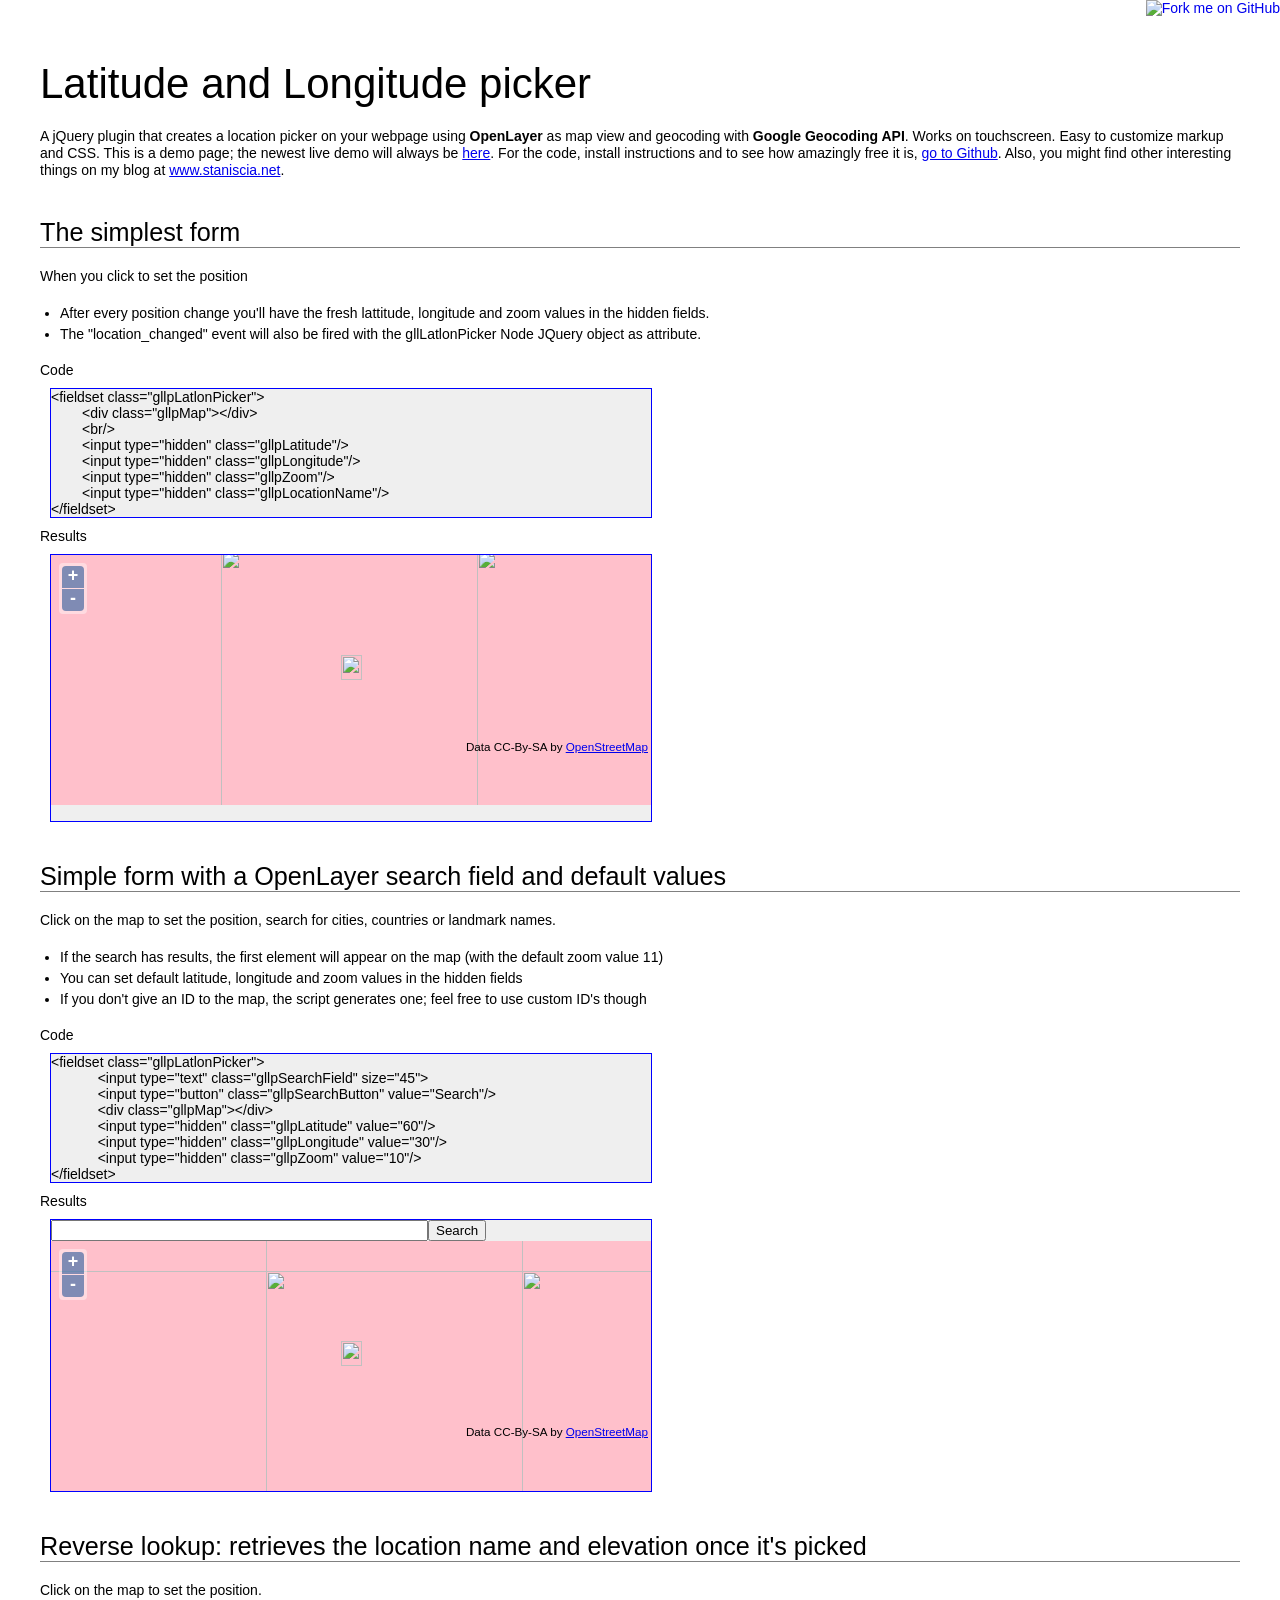
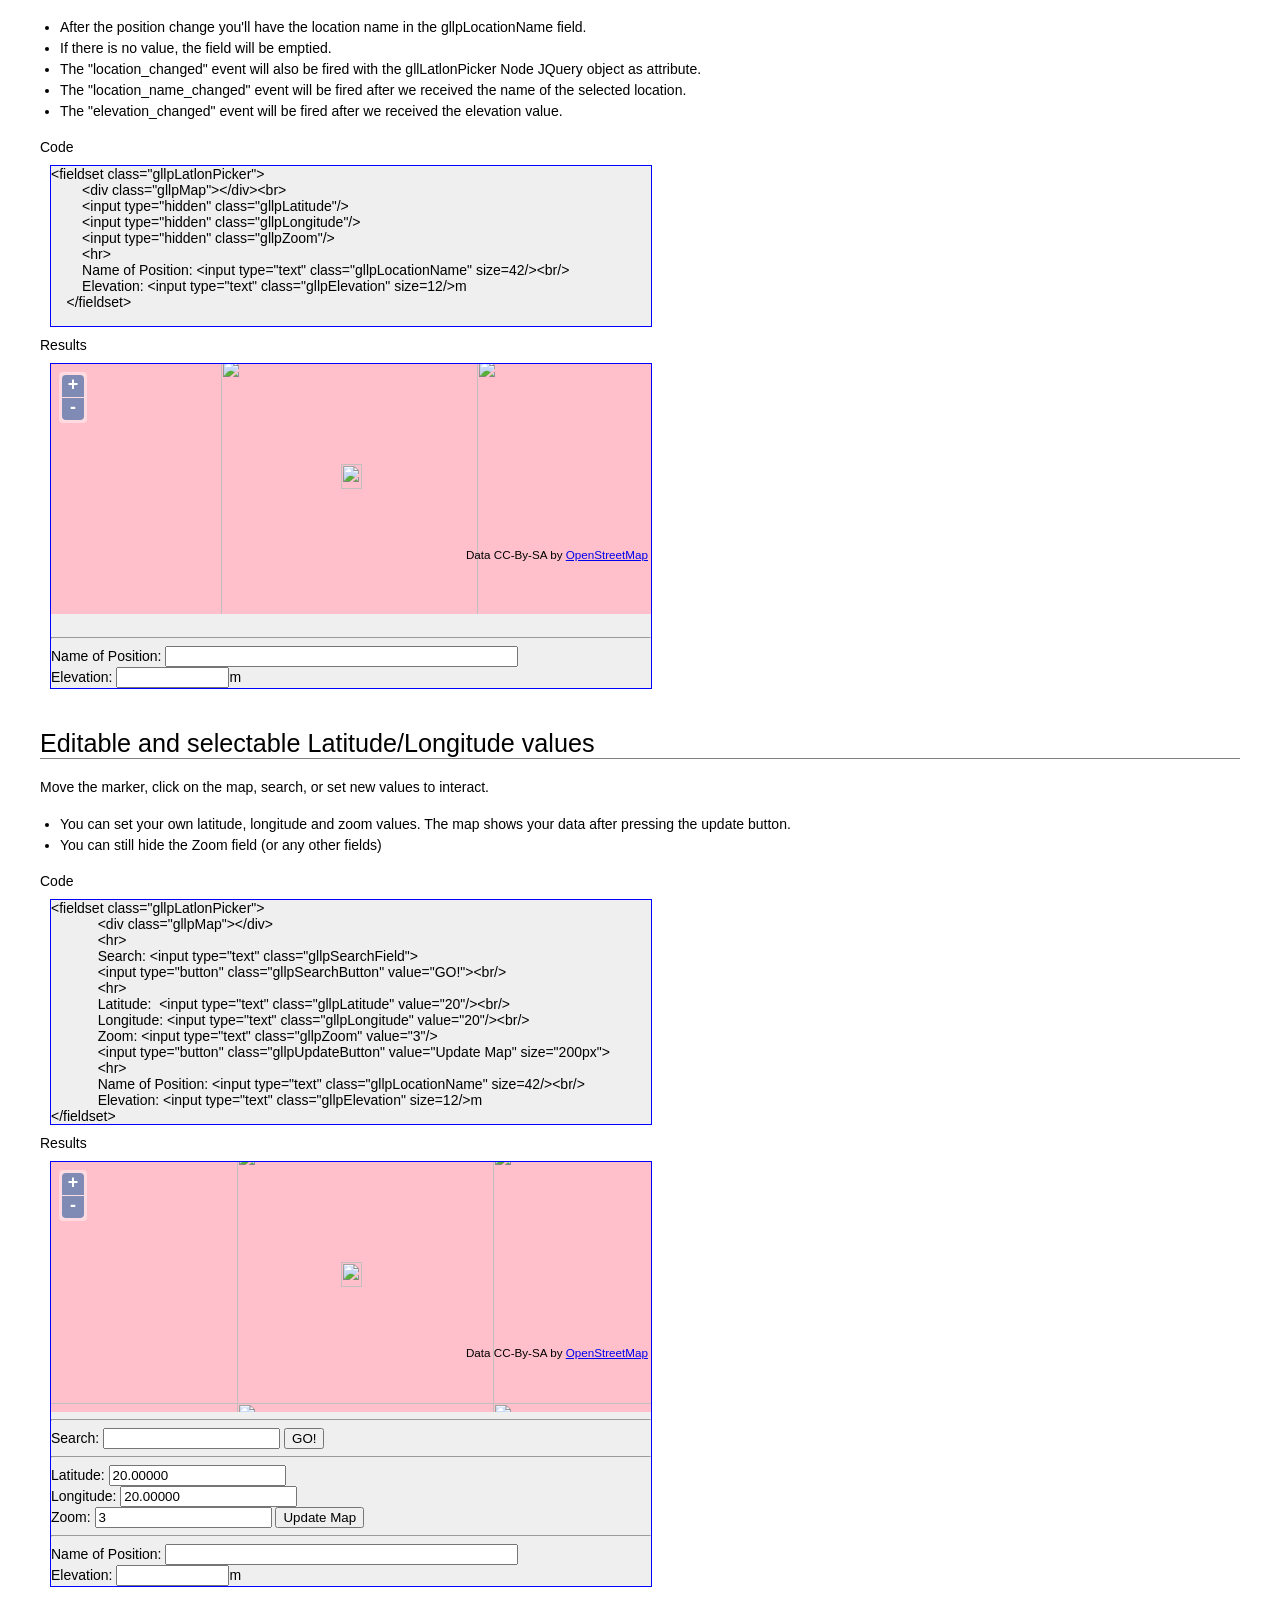
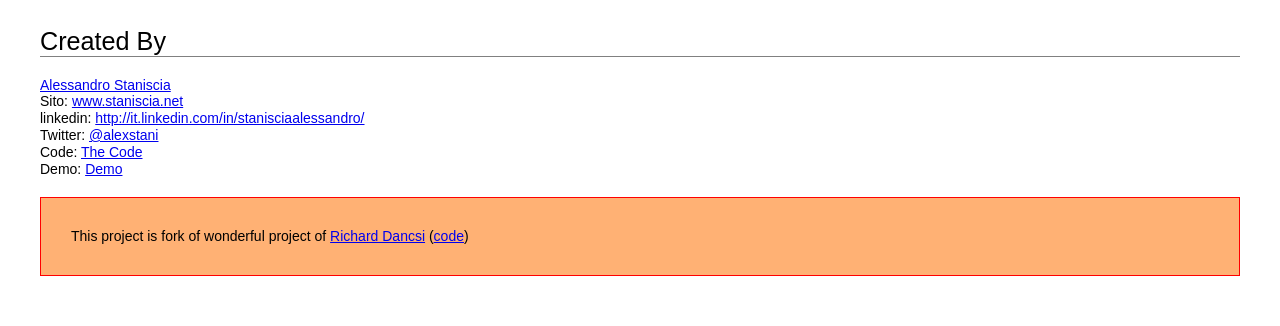
==== index.html @ bf319126 "prerelease" ====
<!DOCTYPE html>
<html xmlns='http://www.w3.org/1999/xhtml'>
<head>
    <title>Latitude and Longitude Picker jQuery plugin</title>
    <meta http-equiv="Content-Type" content="text/html; charset=utf-8"/>

    <link rel="stylesheet" type="text/css" href="css/demo.css"/>
    <link rel="stylesheet" href="css/ol2/theme/default/style.css" type="text/css"/>

    <!-- Dependencies: JQuery and OpenLayer API should be loaded first -->
    <script src="js/jquery-1.7.2.min.js"></script>
    <script src="js/OpenLayers.js"></script>

    <!-- CSS and JS for our code -->
    <link href="css/jquery-position-picker.css" rel="stylesheet" type="text/css"/>
    <script src="js/jquery-position-picker.debug.js"></script>
</head>
<body>

<form>
    <h1>Latitude and Longitude picker</h1>
    <p>A jQuery plugin that creates a location picker on your webpage using <b>OpenLayer</b> as map view and
        geocoding with <b>Google Geocoding API</b>. Works on touchscreen. Easy to customize markup and CSS. This is a
        demo page; the newest live demo will always be <a
                href="http://www.staniscia.net/repository/lat-lon-picker/index.html">here</a>.
        For the code, install instructions and to see how amazingly free it is, <a
                href="https://github.com/Odyno/jquery-latitude-longitude-picker-gmaps">go to Github</a>.
        Also, you might find other interesting things on my blog at <a href="http://www.staniscia.net/">www.staniscia.net</a>.
    </p>


    <H2>The simplest form</H2>

    <p>
        When you click to set the position
    <ul>
        <li>After every position change you'll have the fresh lattitude, longitude and zoom values in the hidden
            fields.
        </li>
        <li>The "location_changed" event will also be fired with the gllLatlonPicker Node JQuery object as attribute.
        </li>
    </ul>
    </p>

    <H3>Code</H3>
    <pre class="prettyprint lang-html ">
&lt;fieldset&nbsp;class=&quot;gllpLatlonPicker&quot;&gt;
&nbsp;&nbsp;&nbsp;&nbsp;&nbsp;&nbsp;&nbsp;&nbsp;&lt;div&nbsp;class=&quot;gllpMap&quot;&gt;&lt;/div&gt;
&nbsp;&nbsp;&nbsp;&nbsp;&nbsp;&nbsp;&nbsp;&nbsp;&lt;br/&gt;
&nbsp;&nbsp;&nbsp;&nbsp;&nbsp;&nbsp;&nbsp;&nbsp;&lt;input&nbsp;type=&quot;hidden&quot;&nbsp;class=&quot;gllpLatitude&quot;/&gt;
&nbsp;&nbsp;&nbsp;&nbsp;&nbsp;&nbsp;&nbsp;&nbsp;&lt;input&nbsp;type=&quot;hidden&quot;&nbsp;class=&quot;gllpLongitude&quot;/&gt;
&nbsp;&nbsp;&nbsp;&nbsp;&nbsp;&nbsp;&nbsp;&nbsp;&lt;input&nbsp;type=&quot;hidden&quot;&nbsp;class=&quot;gllpZoom&quot;/&gt;
&nbsp;&nbsp;&nbsp;&nbsp;&nbsp;&nbsp;&nbsp;&nbsp;&lt;input&nbsp;type=&quot;hidden&quot;&nbsp;class=&quot;gllpLocationName&quot;/&gt;
&lt;/fieldset&gt;
</pre>
    <H3>Results</H3>
    <fieldset class="gllpLatlonPicker">
        <div class="gllpMap"></div>
        <br/>
        <input type="hidden" class="gllpLatitude"/>
        <input type="hidden" class="gllpLongitude"/>
        <input type="hidden" class="gllpZoom"/>
        <input type="hidden" class="gllpLocationName"/>
    </fieldset>


    <H2>Simple form with a OpenLayer search field and default values</H2>

    <p>
        Click on the map to set the position, search for cities, countries or landmark names.
    <ul>
        <li>If the search has results, the first element will appear on the map (with the default zoom value 11)
        </li>
        <li>You can set default latitude, longitude and zoom values in the hidden fields</li>
        <li>If you don't give an ID to the map, the script generates one; feel free to use custom ID's though</li>
    </ul>
    </p>
    <H3>Code</H3>
<pre class="prettyprint lang-html">
&lt;fieldset&nbsp;class=&quot;gllpLatlonPicker&quot;&gt;
&nbsp;&nbsp;&nbsp;&nbsp;&nbsp;&nbsp;&nbsp;&nbsp;&nbsp;&nbsp;&nbsp;&nbsp;&lt;input&nbsp;type=&quot;text&quot;&nbsp;class=&quot;gllpSearchField&quot;&nbsp;size=&quot;45&quot;&gt;
&nbsp;&nbsp;&nbsp;&nbsp;&nbsp;&nbsp;&nbsp;&nbsp;&nbsp;&nbsp;&nbsp;&nbsp;&lt;input&nbsp;type=&quot;button&quot;&nbsp;class=&quot;gllpSearchButton&quot;&nbsp;value=&quot;Search&quot;/&gt;
&nbsp;&nbsp;&nbsp;&nbsp;&nbsp;&nbsp;&nbsp;&nbsp;&nbsp;&nbsp;&nbsp;&nbsp;&lt;div&nbsp;class=&quot;gllpMap&quot;&gt;&lt;/div&gt;
&nbsp;&nbsp;&nbsp;&nbsp;&nbsp;&nbsp;&nbsp;&nbsp;&nbsp;&nbsp;&nbsp;&nbsp;&lt;input&nbsp;type=&quot;hidden&quot;&nbsp;class=&quot;gllpLatitude&quot;&nbsp;value=&quot;60&quot;/&gt;
&nbsp;&nbsp;&nbsp;&nbsp;&nbsp;&nbsp;&nbsp;&nbsp;&nbsp;&nbsp;&nbsp;&nbsp;&lt;input&nbsp;type=&quot;hidden&quot;&nbsp;class=&quot;gllpLongitude&quot;&nbsp;value=&quot;30&quot;/&gt;
&nbsp;&nbsp;&nbsp;&nbsp;&nbsp;&nbsp;&nbsp;&nbsp;&nbsp;&nbsp;&nbsp;&nbsp;&lt;input&nbsp;type=&quot;hidden&quot;&nbsp;class=&quot;gllpZoom&quot;&nbsp;value=&quot;10&quot;/&gt;
&lt;/fieldset&gt;
</pre>
    <H3>Results</H3>
    <fieldset class="gllpLatlonPicker">
        <input type="text" class="gllpSearchField" size="45"><input type="button" class="gllpSearchButton"
                                                                    value="Search"/>

        <div class="gllpMap"></div>
        <input type="hidden" class="gllpLatitude" value="60"/>
        <input type="hidden" class="gllpLongitude" value="30"/>
        <input type="hidden" class="gllpZoom" value="10"/>
    </fieldset>


    <H2>Reverse lookup: retrieves the location name and elevation once it's picked</H2>

    <p>
        Click on the map to set the position.
    <ul>
        <li>After the position change you'll have the location name in the gllpLocationName field.</li>
        <li>If there is no value, the field will be emptied.</li>
        <li>The "location_changed" event will also be fired with the gllLatlonPicker Node JQuery object as
            attribute.
        </li>
        <li>The "location_name_changed" event will be fired after we received the name of the selected location.
        </li>
        <li>The "elevation_changed" event will be fired after we received the elevation value.</li>
    </ul>
    </p>

    <H3>Code</H3>
    <pre class="prettyprint lang-html">
&lt;fieldset&nbsp;class=&quot;gllpLatlonPicker&quot;&gt;
&nbsp;&nbsp;&nbsp;&nbsp;&nbsp;&nbsp;&nbsp;&nbsp;&lt;div&nbsp;class=&quot;gllpMap&quot;&gt;&lt;/div&gt;&lt;br&gt;
&nbsp;&nbsp;&nbsp;&nbsp;&nbsp;&nbsp;&nbsp;&nbsp;&lt;input&nbsp;type=&quot;hidden&quot;&nbsp;class=&quot;gllpLatitude&quot;/&gt;
&nbsp;&nbsp;&nbsp;&nbsp;&nbsp;&nbsp;&nbsp;&nbsp;&lt;input&nbsp;type=&quot;hidden&quot;&nbsp;class=&quot;gllpLongitude&quot;/&gt;
&nbsp;&nbsp;&nbsp;&nbsp;&nbsp;&nbsp;&nbsp;&nbsp;&lt;input&nbsp;type=&quot;hidden&quot;&nbsp;class=&quot;gllpZoom&quot;/&gt;
&nbsp;&nbsp;&nbsp;&nbsp;&nbsp;&nbsp;&nbsp;&nbsp;&lt;hr&gt;
&nbsp;&nbsp;&nbsp;&nbsp;&nbsp;&nbsp;&nbsp;&nbsp;Name&nbsp;of&nbsp;Position:&nbsp;&lt;input&nbsp;type=&quot;text&quot;&nbsp;class=&quot;gllpLocationName&quot;&nbsp;size=42/&gt;&lt;br/&gt;
&nbsp;&nbsp;&nbsp;&nbsp;&nbsp;&nbsp;&nbsp;&nbsp;Elevation:&nbsp;&lt;input&nbsp;type=&quot;text&quot;&nbsp;class=&quot;gllpElevation&quot;&nbsp;size=12/&gt;m
&nbsp;&nbsp;&nbsp;&nbsp;&lt;/fieldset&gt;
    </pre>

    <H3>Results</H3>
    <fieldset class="gllpLatlonPicker">
        <div class="gllpMap"></div><br>
        <input type="hidden" class="gllpLatitude"/>
        <input type="hidden" class="gllpLongitude"/>
        <input type="hidden" class="gllpZoom"/>
        <hr>
        Name of Position: <input type="text" class="gllpLocationName" size=42/><br/>
        Elevation: <input type="text" class="gllpElevation" size=12/>m
    </fieldset>

    <H2>Editable and selectable Latitude/Longitude values</H2>

    <p>
        Move the marker, click on the map, search, or set new values to interact.

    <ul>
        <li>You can set your own latitude, longitude and zoom values. The map shows your data after pressing the
            update button.
        </li>
        <li>You can still hide the Zoom field (or any other fields)</li>
    </ul>


    </p>
    <H3>Code</H3>
<pre class="prettyprint lang-html">
&lt;fieldset&nbsp;class=&quot;gllpLatlonPicker&quot;&gt;
&nbsp;&nbsp;&nbsp;&nbsp;&nbsp;&nbsp;&nbsp;&nbsp;&nbsp;&nbsp;&nbsp;&nbsp;&lt;div&nbsp;class=&quot;gllpMap&quot;&gt;&lt;/div&gt;
&nbsp;&nbsp;&nbsp;&nbsp;&nbsp;&nbsp;&nbsp;&nbsp;&nbsp;&nbsp;&nbsp;&nbsp;&lt;hr&gt;
&nbsp;&nbsp;&nbsp;&nbsp;&nbsp;&nbsp;&nbsp;&nbsp;&nbsp;&nbsp;&nbsp;&nbsp;Search:&nbsp;&lt;input&nbsp;type=&quot;text&quot;&nbsp;class=&quot;gllpSearchField&quot;&gt;
&nbsp;&nbsp;&nbsp;&nbsp;&nbsp;&nbsp;&nbsp;&nbsp;&nbsp;&nbsp;&nbsp;&nbsp;&lt;input&nbsp;type=&quot;button&quot;&nbsp;class=&quot;gllpSearchButton&quot;&nbsp;value=&quot;GO!&quot;&gt;&lt;br/&gt;
&nbsp;&nbsp;&nbsp;&nbsp;&nbsp;&nbsp;&nbsp;&nbsp;&nbsp;&nbsp;&nbsp;&nbsp;&lt;hr&gt;
&nbsp;&nbsp;&nbsp;&nbsp;&nbsp;&nbsp;&nbsp;&nbsp;&nbsp;&nbsp;&nbsp;&nbsp;Latitude:&nbsp;&nbsp;&lt;input&nbsp;type=&quot;text&quot;&nbsp;class=&quot;gllpLatitude&quot;&nbsp;value=&quot;20&quot;/&gt;&lt;br/&gt;
&nbsp;&nbsp;&nbsp;&nbsp;&nbsp;&nbsp;&nbsp;&nbsp;&nbsp;&nbsp;&nbsp;&nbsp;Longitude:&nbsp;&lt;input&nbsp;type=&quot;text&quot;&nbsp;class=&quot;gllpLongitude&quot;&nbsp;value=&quot;20&quot;/&gt;&lt;br/&gt;
&nbsp;&nbsp;&nbsp;&nbsp;&nbsp;&nbsp;&nbsp;&nbsp;&nbsp;&nbsp;&nbsp;&nbsp;Zoom:&nbsp;&lt;input&nbsp;type=&quot;text&quot;&nbsp;class=&quot;gllpZoom&quot;&nbsp;value=&quot;3&quot;/&gt;
&nbsp;&nbsp;&nbsp;&nbsp;&nbsp;&nbsp;&nbsp;&nbsp;&nbsp;&nbsp;&nbsp;&nbsp;&lt;input&nbsp;type=&quot;button&quot;&nbsp;class=&quot;gllpUpdateButton&quot;&nbsp;value=&quot;Update&nbsp;Map&quot;&nbsp;size=&quot;200px&quot;&gt;
&nbsp;&nbsp;&nbsp;&nbsp;&nbsp;&nbsp;&nbsp;&nbsp;&nbsp;&nbsp;&nbsp;&nbsp;&lt;hr&gt;
&nbsp;&nbsp;&nbsp;&nbsp;&nbsp;&nbsp;&nbsp;&nbsp;&nbsp;&nbsp;&nbsp;&nbsp;Name&nbsp;of&nbsp;Position:&nbsp;&lt;input&nbsp;type=&quot;text&quot;&nbsp;class=&quot;gllpLocationName&quot;&nbsp;size=42/&gt;&lt;br/&gt;
&nbsp;&nbsp;&nbsp;&nbsp;&nbsp;&nbsp;&nbsp;&nbsp;&nbsp;&nbsp;&nbsp;&nbsp;Elevation:&nbsp;&lt;input&nbsp;type=&quot;text&quot;&nbsp;class=&quot;gllpElevation&quot;&nbsp;size=12/&gt;m
&lt;/fieldset&gt;
</pre>
    <H3>Results</H3>
    <fieldset class="gllpLatlonPicker">
        <div class="gllpMap"></div>
        <hr>
        Search: <input type="text" class="gllpSearchField">
        <input type="button" class="gllpSearchButton" value="GO!"><br/>
        <hr>
        Latitude: <input type="text" class="gllpLatitude" value="20"/><br/>
        Longitude: <input type="text" class="gllpLongitude" value="20"/><br/>
        Zoom: <input type="text" class="gllpZoom" value="3"/>
        <input type="button" class="gllpUpdateButton" value="Update Map" size="200px">
        <hr>
        Name of Position: <input type="text" class="gllpLocationName" size=42/><br/>
        Elevation: <input type="text" class="gllpElevation" size=12/>m
    </fieldset>


    <H2>Created By</H2>
    <p>
        <a href="http://www.staniscia.net"  target="_blank">Alessandro Staniscia</a><br/>
        Sito: <a href="http://www.staniscia.net"  target="_blank">www.staniscia.net</a><br/>
        linkedin: <a href="http://it.linkedin.com/in/stanisciaalessandro/"  target="_blank">http://it.linkedin.com/in/stanisciaalessandro/</a><br/>
        Twitter: <a href="https://twitter.com/alexstani"  target="_blank">@alexstani</a><br/>
        Code: <a href="https://github.com/Odyno/jquery-latitude-longitude-picker-gmaps" target="_blank">The Code</a><br/>
        Demo: <a href="http://www.staniscia.net/repository/lat-lon-picker/index.html" target="_blank">Demo</a><br/>
    </p>

    <p style="border: 1px solid red; background-color: #ffb174; margin: 10px 0; padding: 30px;">This project is fork of wonderful project of <a href="http://www.wimagguc.com/">Richard Dancsi</a> (<a
            href="https://github.com/wimagguc/jquery-latitude-longitude-picker-gmaps">code</a>)</p>

</form>

<a href="https://github.com/Odyno/jquery-latitude-longitude-picker-gmaps"><img style="position: absolute; top: 0; right: 0; border: 0;" src="https://s3.amazonaws.com/github/ribbons/forkme_right_orange_ff7600.png" alt="Fork me on GitHub"></a>
<script src="https://google-code-prettify.googlecode.com/svn/loader/run_prettify.js"></script>
</body>
</html>
---- css/demo.css ----
html, body, div, span, applet, object, iframe, h1, h2, h3, h4, h5, h6, p, blockquote, pre, a, abbr, acronym, address, big, cite, code, del, dfn, em, font, img, ins, kbd, q, s, samp, small, strike, strong, sub, sup, tt, var, dl, dt, dd, ol, ul, li, fieldset, form, label, legend, table, caption, tbody, tfoot, thead, tr, th, td {
    margin: 0px;
    padding: 0px;
    border: 0px;
    outline: 0px;
    font-weight: inherit;
    font-style: inherit;
    font-size: 100%;
    font-family: inherit;
    vertical-align: baseline;
}

form {
    margin: 0px;
    padding: 0px;
}

table {
    border-collapse: collapse;
    border-spacing: 0px;
}

caption, th, td {
    text-align: left;
    font-weight: normal;
}

blockquote:before, blockquote:after, q:before, q:after {
    content: "";
}

blockquote, q {
    quotes: "" "";
}

BODY {
    margin: 20px;
    padding: 20px;
    color: #000;
    font-family: Helvetica, Arial, Verdana, sans-serif;
    font-size: 14.0px;
}

H1 {
    margin: 20px 0;
    font-size: 3em;
}

H2 {
    margin: 40px 0 20px 0;
    font-size: 1.8em;
    border-bottom: 1px solid gray;
}

UL {
    margin: 0 20px;
}

UL LI {
    margin: 5px 0;
}

p {
    margin: 20px 0;
    line-height: 1.2em;
}

pre, fieldset {
  border: 1px solid blue;
  background-color: #efefef;
  margin: 10px;
  width: 600px;
}
---- css/ol2/theme/default/style.css ----
div.olMap {
    z-index: 0;
    padding: 0 !important;
    margin: 0 !important;
    cursor: default;
}

div.olMapViewport {
    text-align: left;
}

div.olLayerDiv {
   -moz-user-select: none;
   -khtml-user-select: none;
}

.olLayerGoogleCopyright {
    left: 2px;
    bottom: 2px;
}
.olLayerGoogleV3.olLayerGoogleCopyright {
    right: auto !important;
}
.olLayerGooglePoweredBy {
    left: 2px;
    bottom: 15px;
}
.olLayerGoogleV3.olLayerGooglePoweredBy {
    bottom: 15px !important;
}
.olControlAttribution {
    font-size: smaller;
    right: 3px;
    bottom: 4.5em;
    position: absolute;
    display: block;
}
.olControlScale {
    right: 3px;
    bottom: 3em;
    display: block;
    position: absolute;
    font-size: smaller;
}
.olControlScaleLine {
   display: block;
   position: absolute;
   left: 10px;
   bottom: 15px;
   font-size: xx-small;
}
.olControlScaleLineBottom {
   border: solid 2px black;
   border-bottom: none;
   margin-top:-2px;
   text-align: center;
}
.olControlScaleLineTop {
   border: solid 2px black;
   border-top: none;
   text-align: center;
}

.olControlPermalink {
    right: 3px;
    bottom: 1.5em;
    display: block;
    position: absolute;
    font-size: smaller;
}

div.olControlMousePosition {
    bottom: 0;
    right: 3px;
    display: block;
    position: absolute;
    font-family: Arial;
    font-size: smaller;
}

.olControlOverviewMapContainer {
    position: absolute;
    bottom: 0;
    right: 0;
}

.olControlOverviewMapElement {
    padding: 10px 18px 10px 10px;
    background-color: #00008B;
    -moz-border-radius: 1em 0 0 0;
}

.olControlOverviewMapMinimizeButton,
.olControlOverviewMapMaximizeButton {
    height: 18px;
    width: 18px;
    right: 0;
    bottom: 80px;
    cursor: pointer;
}

.olControlOverviewMapExtentRectangle {
    overflow: hidden;
    background-image: url("img/blank.gif");
    cursor: move;
    border: 2px dotted red;
}
.olControlOverviewMapRectReplacement {
    overflow: hidden;
    cursor: move;
    background-image: url("img/overview_replacement.gif");
    background-repeat: no-repeat;
    background-position: center;
}

.olLayerGeoRSSDescription {
    float:left;
    width:100%;
    overflow:auto;
    font-size:1.0em;
}
.olLayerGeoRSSClose {
    float:right;
    color:gray;
    font-size:1.2em;
    margin-right:6px;
    font-family:sans-serif;
}
.olLayerGeoRSSTitle {
    float:left;font-size:1.2em;
}

.olPopupContent {
    padding:5px;
    overflow: auto;
}

.olControlNavigationHistory {
   background-image: url("img/navigation_history.png");
   background-repeat: no-repeat;
   width:  24px;
   height: 24px;

}
.olControlNavigationHistoryPreviousItemActive {
  background-position: 0 0;
}
.olControlNavigationHistoryPreviousItemInactive {
   background-position: 0 -24px;
}
.olControlNavigationHistoryNextItemActive {
   background-position: -24px 0;
}
.olControlNavigationHistoryNextItemInactive {
   background-position: -24px -24px;
}

div.olControlSaveFeaturesItemActive {
    background-image: url(img/save_features_on.png);
    background-repeat: no-repeat;
    background-position: 0 1px;
}
div.olControlSaveFeaturesItemInactive {
    background-image: url(img/save_features_off.png);
    background-repeat: no-repeat;
    background-position: 0 1px;
}

.olHandlerBoxZoomBox {
    border: 2px solid red;
    position: absolute;
    background-color: white;
    opacity: 0.50;
    font-size: 1px;
    filter: alpha(opacity=50);
}
.olHandlerBoxSelectFeature {
    border: 2px solid blue;
    position: absolute;
    background-color: white;
    opacity: 0.50;
    font-size: 1px;
    filter: alpha(opacity=50);
}

.olControlPanPanel {
    top: 10px;
    left: 5px;
}

.olControlPanPanel div {
    background-image: url(img/pan-panel.png);
    height: 18px;
    width: 18px;
    cursor: pointer;
    position: absolute;
}

.olControlPanPanel .olControlPanNorthItemInactive {
    top: 0;
    left: 9px;
    background-position: 0 0;
}
.olControlPanPanel .olControlPanSouthItemInactive {
    top: 36px;
    left: 9px;
    background-position: 18px 0;
}
.olControlPanPanel .olControlPanWestItemInactive {
    position: absolute;
    top: 18px;
    left: 0;
    background-position: 0 18px;
}
.olControlPanPanel .olControlPanEastItemInactive {
    top: 18px;
    left: 18px;
    background-position: 18px 18px;
}

.olControlZoomPanel {
    top: 71px;
    left: 14px;
}

.olControlZoomPanel div {
    background-image: url(img/zoom-panel.png);
    position: absolute;
    height: 18px;
    width: 18px;
    cursor: pointer;
}

.olControlZoomPanel .olControlZoomInItemInactive {
    top: 0;
    left: 0;
    background-position: 0 0;
}

.olControlZoomPanel .olControlZoomToMaxExtentItemInactive {
    top: 18px;
    left: 0;
    background-position: 0 -18px;
}

.olControlZoomPanel .olControlZoomOutItemInactive {
    top: 36px;
    left: 0;
    background-position: 0 18px;
}

/*
 * When a potential text is bigger than the image it move the image
 * with some headers (closes #3154)
 */
.olControlPanZoomBar div {
    font-size: 1px;
}

.olPopupCloseBox {
  background: url("img/close.gif") no-repeat;
  cursor: pointer;
}

.olFramedCloudPopupContent {
    padding: 5px;
    overflow: auto;
}

.olControlNoSelect {
 -moz-user-select: none;
 -khtml-user-select: none;
}

.olImageLoadError {
    background-color: pink;
    opacity: 0.5;
    filter: alpha(opacity=50); /* IE */
}

/**
 * Cursor styles
 */

.olCursorWait {
    cursor: wait;
}
.olDragDown {
    cursor: move;
}
.olDrawBox {
    cursor: crosshair;
}
.olControlDragFeatureOver {
    cursor: move;
}
.olControlDragFeatureActive.olControlDragFeatureOver.olDragDown {
    cursor: -moz-grabbing;
}

/**
 * Layer switcher
 */
.olControlLayerSwitcher {
    position: absolute;
    top: 25px;
    right: 0;
    width: 20em;
    font-family: sans-serif;
    font-weight: bold;
    margin-top: 3px;
    margin-left: 3px;
    margin-bottom: 3px;
    font-size: smaller;
    color: white;
    background-color: transparent;
}

.olControlLayerSwitcher .layersDiv {
    padding-top: 5px;
    padding-left: 10px;
    padding-bottom: 5px;
    padding-right: 10px;
    background-color: darkblue;
}

.olControlLayerSwitcher .layersDiv .baseLbl,
.olControlLayerSwitcher .layersDiv .dataLbl {
    margin-top: 3px;
    margin-left: 3px;
    margin-bottom: 3px;
}

.olControlLayerSwitcher .layersDiv .baseLayersDiv,
.olControlLayerSwitcher .layersDiv .dataLayersDiv {
    padding-left: 10px;
}

.olControlLayerSwitcher .maximizeDiv,
.olControlLayerSwitcher .minimizeDiv {
    width: 18px;
    height: 18px;
    top: 5px;
    right: 0;
    cursor: pointer;
}

.olBingAttribution {
    color: #DDD;
}
.olBingAttribution.road {
    color: #333;
}

.olGoogleAttribution.hybrid, .olGoogleAttribution.satellite {
    color: #EEE;
}
.olGoogleAttribution {
    color: #333;
}
span.olGoogleAttribution a {
    color: #77C;
}
span.olGoogleAttribution.hybrid a, span.olGoogleAttribution.satellite a {
    color: #EEE;
}

/**
 * Editing and navigation icons.
 * (using the editing_tool_bar.png sprint image)
 */
.olControlNavToolbar ,
.olControlEditingToolbar {
    margin: 5px 5px 0 0;
}
.olControlNavToolbar div,
.olControlEditingToolbar div {
    background-image: url("img/editing_tool_bar.png");
    background-repeat: no-repeat;
    margin: 0 0 5px 5px;
    width: 24px;
    height: 22px;
    cursor: pointer
}
/* positions */
.olControlEditingToolbar {
    right: 0;
    top: 0;
}
.olControlNavToolbar {
    top: 295px;
    left: 9px;
}
/* layouts */
.olControlEditingToolbar div {
    float: right;
}
/* individual controls */
.olControlNavToolbar .olControlNavigationItemInactive,
.olControlEditingToolbar .olControlNavigationItemInactive {
    background-position: -103px -1px;
}
.olControlNavToolbar .olControlNavigationItemActive ,
.olControlEditingToolbar .olControlNavigationItemActive  {
    background-position: -103px -24px;
}
.olControlNavToolbar .olControlZoomBoxItemInactive {
    background-position: -128px -1px;
}
.olControlNavToolbar .olControlZoomBoxItemActive  {
    background-position: -128px -24px;
}
.olControlEditingToolbar .olControlDrawFeaturePointItemInactive {
    background-position: -77px -1px;
}
.olControlEditingToolbar .olControlDrawFeaturePointItemActive {
    background-position: -77px -24px;
}
.olControlEditingToolbar .olControlDrawFeaturePathItemInactive {
    background-position: -51px -1px;
}
.olControlEditingToolbar .olControlDrawFeaturePathItemActive {
    background-position: -51px -24px;
}
.olControlEditingToolbar .olControlDrawFeaturePolygonItemInactive{
    background-position: -26px -1px;
}
.olControlEditingToolbar .olControlDrawFeaturePolygonItemActive {
    background-position: -26px -24px;
}

div.olControlZoom {
    position: absolute;
    top: 8px;
    left: 8px;
    background: rgba(255,255,255,0.4);
    border-radius: 4px;
    padding: 2px;
}
div.olControlZoom a {
    display: block;
    margin: 1px;
    padding: 0;
    color: white;
    font-size: 18px;
    font-family: 'Lucida Grande', Verdana, Geneva, Lucida, Arial, Helvetica, sans-serif;
    font-weight: bold;
    text-decoration: none;
    text-align: center;
    height: 22px;
    width:22px;
    line-height: 19px;
    background: #130085; /* fallback for IE - IE6 requires background shorthand*/
    background: rgba(0, 60, 136, 0.5);
    filter: alpha(opacity=80);
}
div.olControlZoom a:hover {
    background: #130085; /* fallback for IE */
    background: rgba(0, 60, 136, 0.7);
    filter: alpha(opacity=100);
}
@media only screen and (max-width: 600px) {
    div.olControlZoom a:hover {
        background: rgba(0, 60, 136, 0.5);
    }
}
a.olControlZoomIn {
    border-radius: 4px 4px 0 0;
}
a.olControlZoomOut {
    border-radius: 0 0 4px 4px;
}


/**
 * Animations
 */

.olLayerGrid .olTileImage {
    -webkit-transition: opacity 0.2s linear;
    -moz-transition: opacity 0.2s linear;
    -o-transition: opacity 0.2s linear;
    transition: opacity 0.2s linear;
}
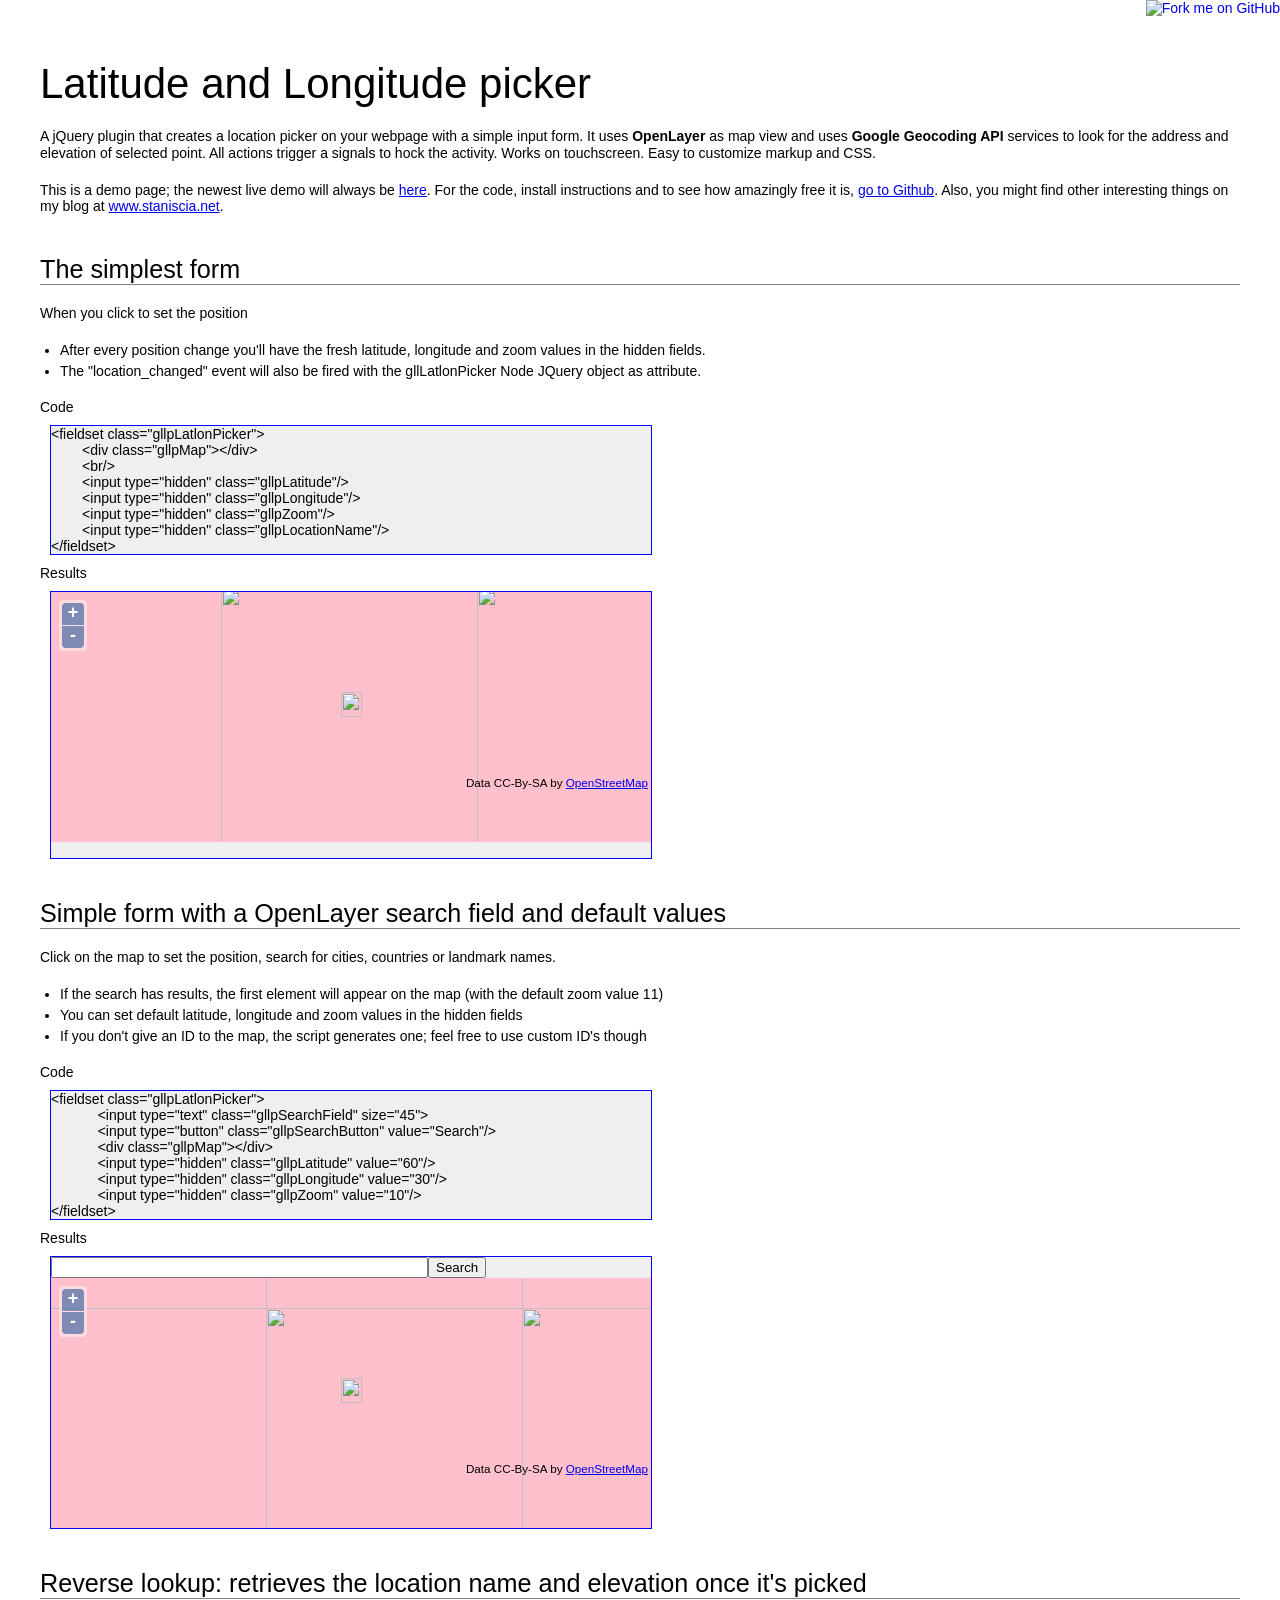
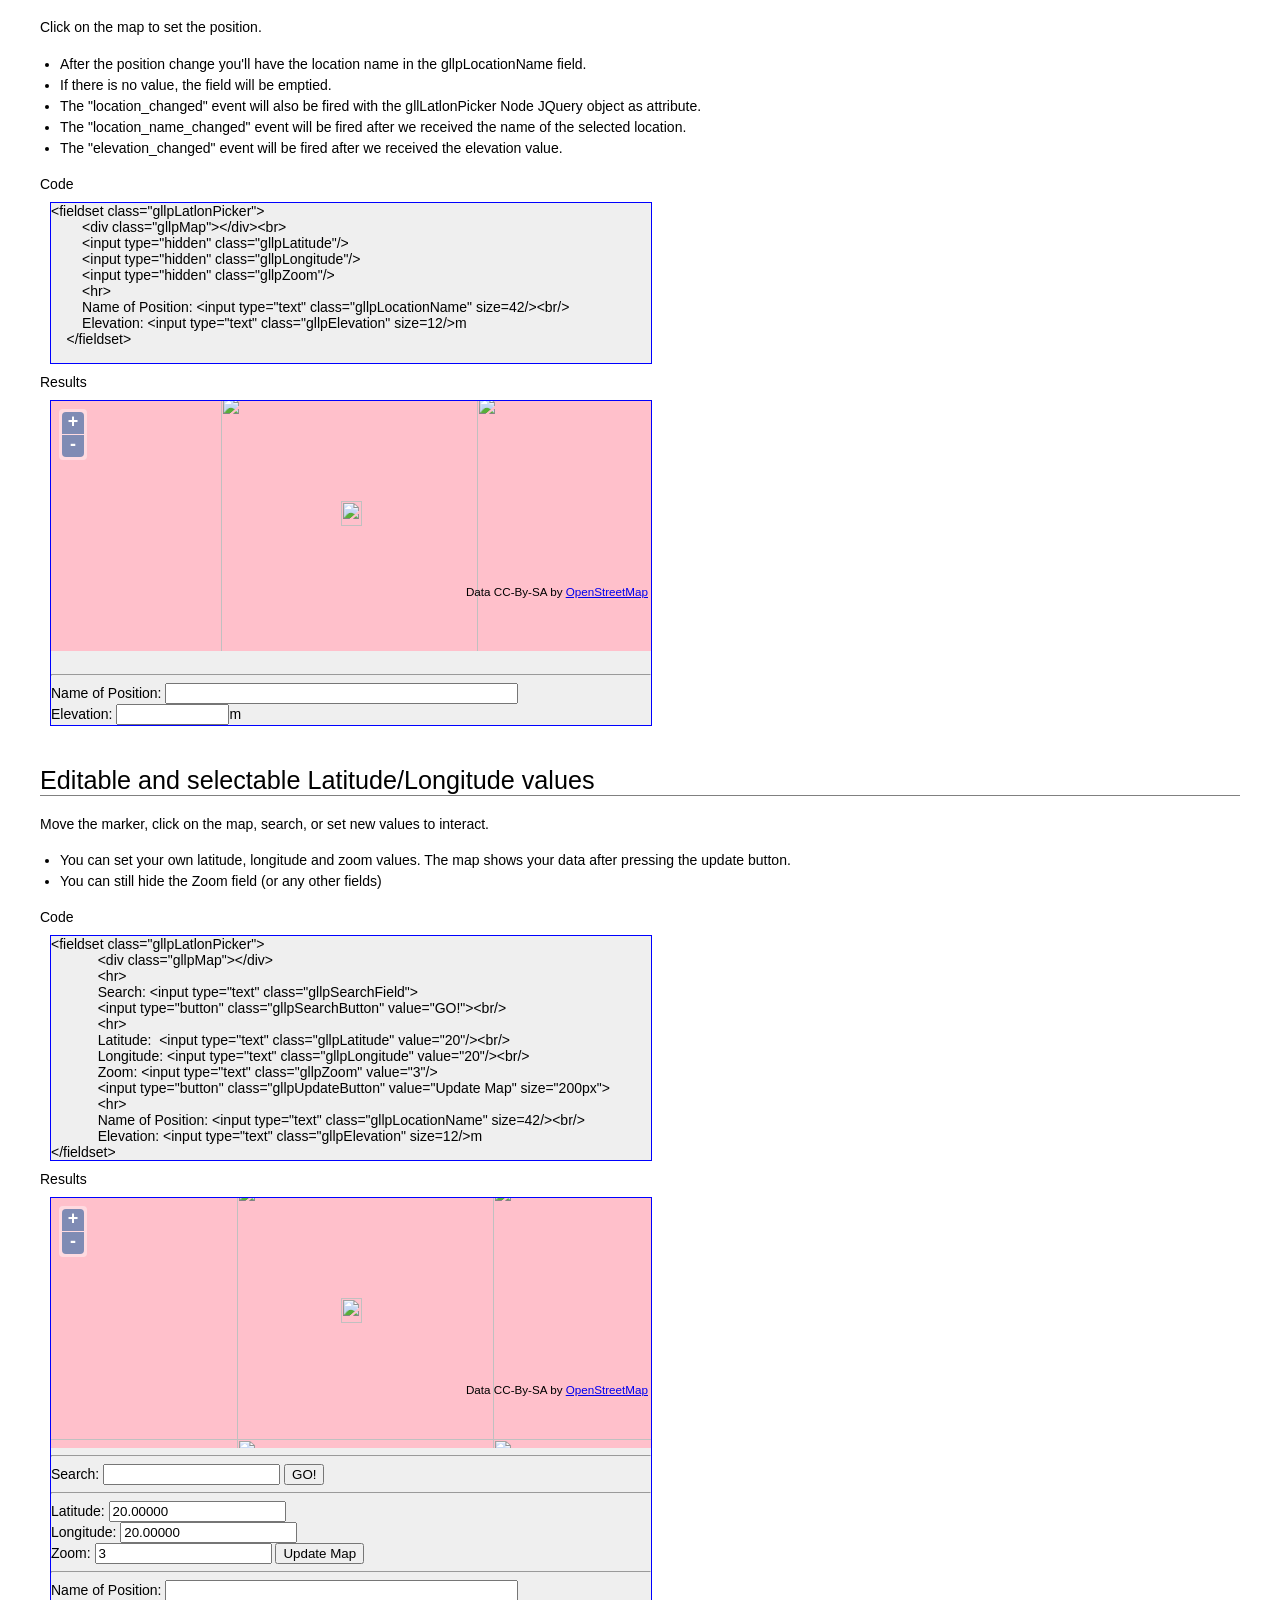
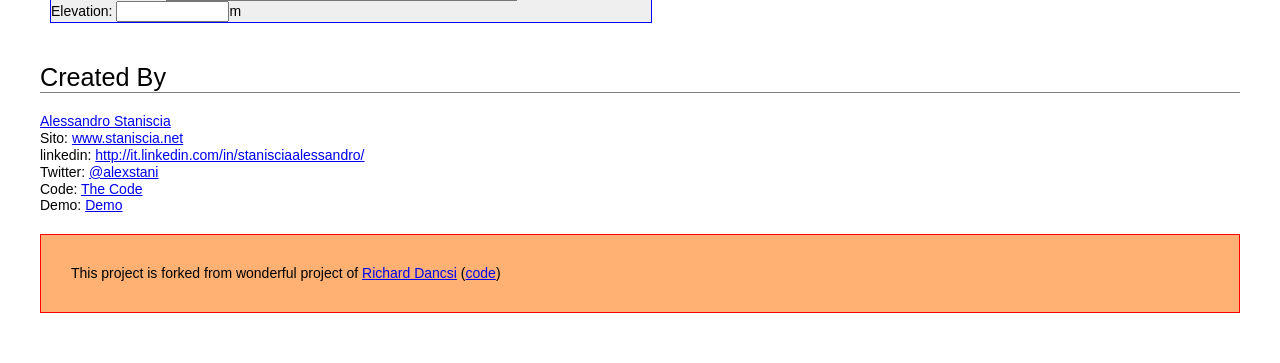
==== commit cd6cf07b: "release 0.0.2" ====
--- a/index.html
+++ b/index.html
@@ -19,12 +19,13 @@
 
 <form>
     <h1>Latitude and Longitude picker</h1>
-    <p>A jQuery plugin that creates a location picker on your webpage using <b>OpenLayer</b> as map view and
-        geocoding with <b>Google Geocoding API</b>. Works on touchscreen. Easy to customize markup and CSS. This is a
-        demo page; the newest live demo will always be <a
+    <p>A jQuery plugin that creates a location picker on your webpage  with a simple input form.
+        It uses <b>OpenLayer</b> as map view and uses <b>Google Geocoding API</b> services to look for the address and elevation of selected point.
+        All actions trigger a signals to hock the activity. Works on touchscreen. Easy to customize markup and CSS.</p>
+    <p>This is a demo page; the newest live demo will always be <a
                 href="http://www.staniscia.net/repository/lat-lon-picker/index.html">here</a>.
         For the code, install instructions and to see how amazingly free it is, <a
-                href="https://github.com/Odyno/jquery-latitude-longitude-picker-gmaps">go to Github</a>.
+                href="https://github.com/Odyno/jquery-position-picker">go to Github</a>.
         Also, you might find other interesting things on my blog at <a href="http://www.staniscia.net/">www.staniscia.net</a>.
     </p>
 
@@ -34,7 +35,7 @@
     <p>
         When you click to set the position
     <ul>
-        <li>After every position change you'll have the fresh lattitude, longitude and zoom values in the hidden
+        <li>After every position change you'll have the fresh latitude, longitude and zoom values in the hidden
             fields.
         </li>
         <li>The "location_changed" event will also be fired with the gllLatlonPicker Node JQuery object as attribute.
@@ -192,16 +193,16 @@
         Sito: <a href="http://www.staniscia.net"  target="_blank">www.staniscia.net</a><br/>
         linkedin: <a href="http://it.linkedin.com/in/stanisciaalessandro/"  target="_blank">http://it.linkedin.com/in/stanisciaalessandro/</a><br/>
         Twitter: <a href="https://twitter.com/alexstani"  target="_blank">@alexstani</a><br/>
-        Code: <a href="https://github.com/Odyno/jquery-latitude-longitude-picker-gmaps" target="_blank">The Code</a><br/>
+        Code: <a href="https://github.com/Odyno/jquery-position-picker" target="_blank">The Code</a><br/>
         Demo: <a href="http://www.staniscia.net/repository/lat-lon-picker/index.html" target="_blank">Demo</a><br/>
     </p>
 
-    <p style="border: 1px solid red; background-color: #ffb174; margin: 10px 0; padding: 30px;">This project is fork of wonderful project of <a href="http://www.wimagguc.com/">Richard Dancsi</a> (<a
+    <p style="border: 1px solid red; background-color: #ffb174; margin: 10px 0; padding: 30px;">This project is forked from wonderful project of <a href="http://www.wimagguc.com/">Richard Dancsi</a> (<a
             href="https://github.com/wimagguc/jquery-latitude-longitude-picker-gmaps">code</a>)</p>
 
 </form>
 
-<a href="https://github.com/Odyno/jquery-latitude-longitude-picker-gmaps"><img style="position: absolute; top: 0; right: 0; border: 0;" src="https://s3.amazonaws.com/github/ribbons/forkme_right_orange_ff7600.png" alt="Fork me on GitHub"></a>
+<a href="https://github.com/Odyno/jquery-position-picker"><img style="position: absolute; top: 0; right: 0; border: 0;" src="https://s3.amazonaws.com/github/ribbons/forkme_right_orange_ff7600.png" alt="Fork me on GitHub"></a>
 <script src="https://google-code-prettify.googlecode.com/svn/loader/run_prettify.js"></script>
 </body>
 </html>
